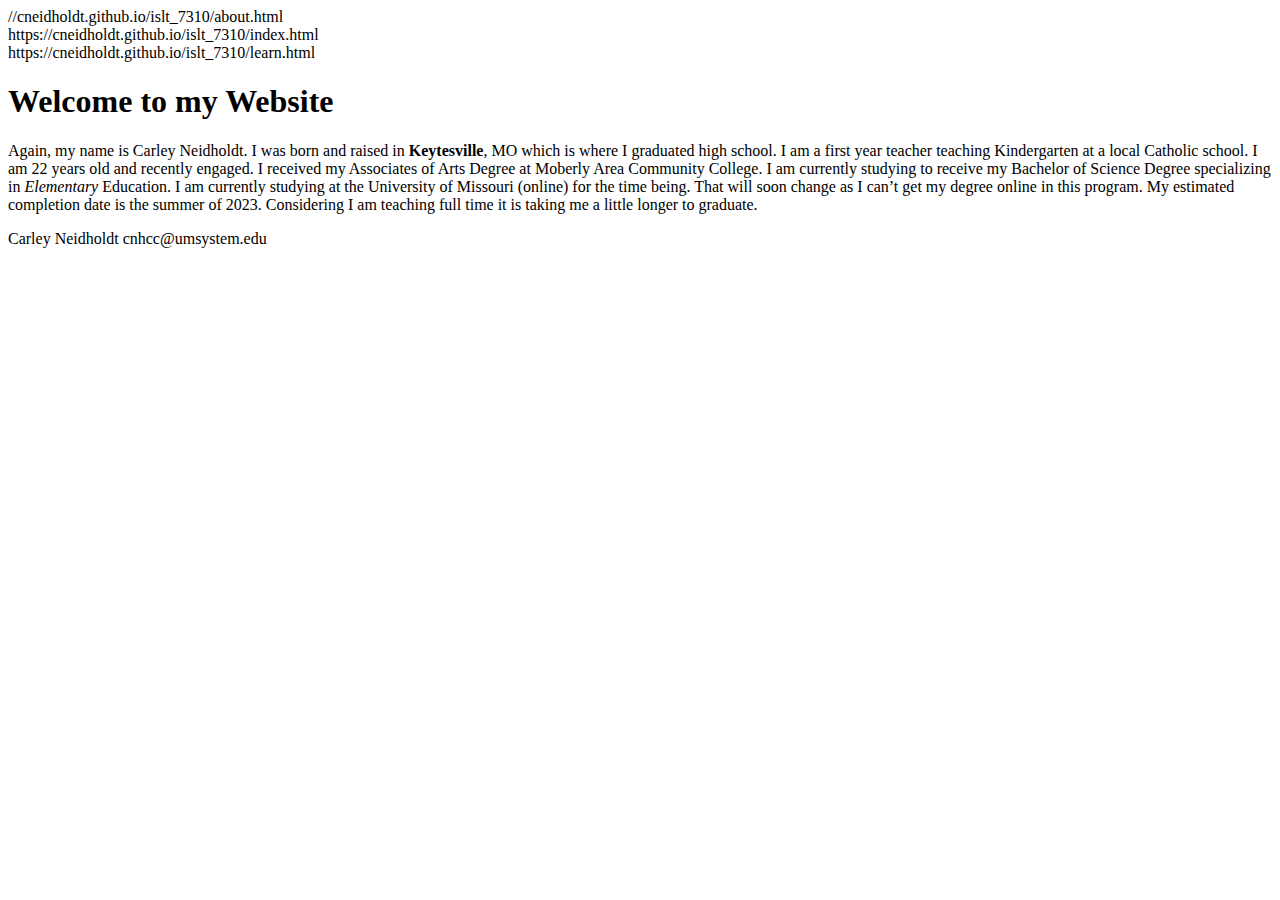
==== index.html @ 619c9740 "Add files via upload" ====
<!DOCTYPE html>
<html lang="en-US">
<head>
               <meta charset="utf-8">
               <title>Welcome to Carley Neidholdt's Website</title>
</head>
<link>
<style>

    #paragraph {font-style: italic;}
    .paragraph {color:blue;}
</style>
<body>
<nav><li>//cneidholdt.github.io/islt_7310/about.html</li></nav> 
<nav><li>https://cneidholdt.github.io/islt_7310/index.html</li></nav>
<nav><li>https://cneidholdt.github.io/islt_7310/learn.html</li></nav>

<h1>Welcome to my Website</h1>
<p> Again, my name is Carley Neidholdt. I was born and raised in
    <b>Keytesville</b>, MO which is where I graduated high school. I am a first year 
    teacher teaching Kindergarten at a local Catholic school. I am 22 years old 
    and recently engaged. I received my Associates of Arts Degree at Moberly 
    Area Community College. I am currently studying to receive my Bachelor of 
    Science Degree specializing in <em>Elementary</em> Education. I am currently studying 
    at the University of Missouri (online) for the time being. That will soon 
    change as I can’t get my degree online in this program. My estimated 
    completion date is the summer of 2023. Considering I am teaching full time it
     is taking me a little longer to graduate.</p>
     <footer>Carley Neidholdt cnhcc@umsystem.edu</footer>
</body>
</html>
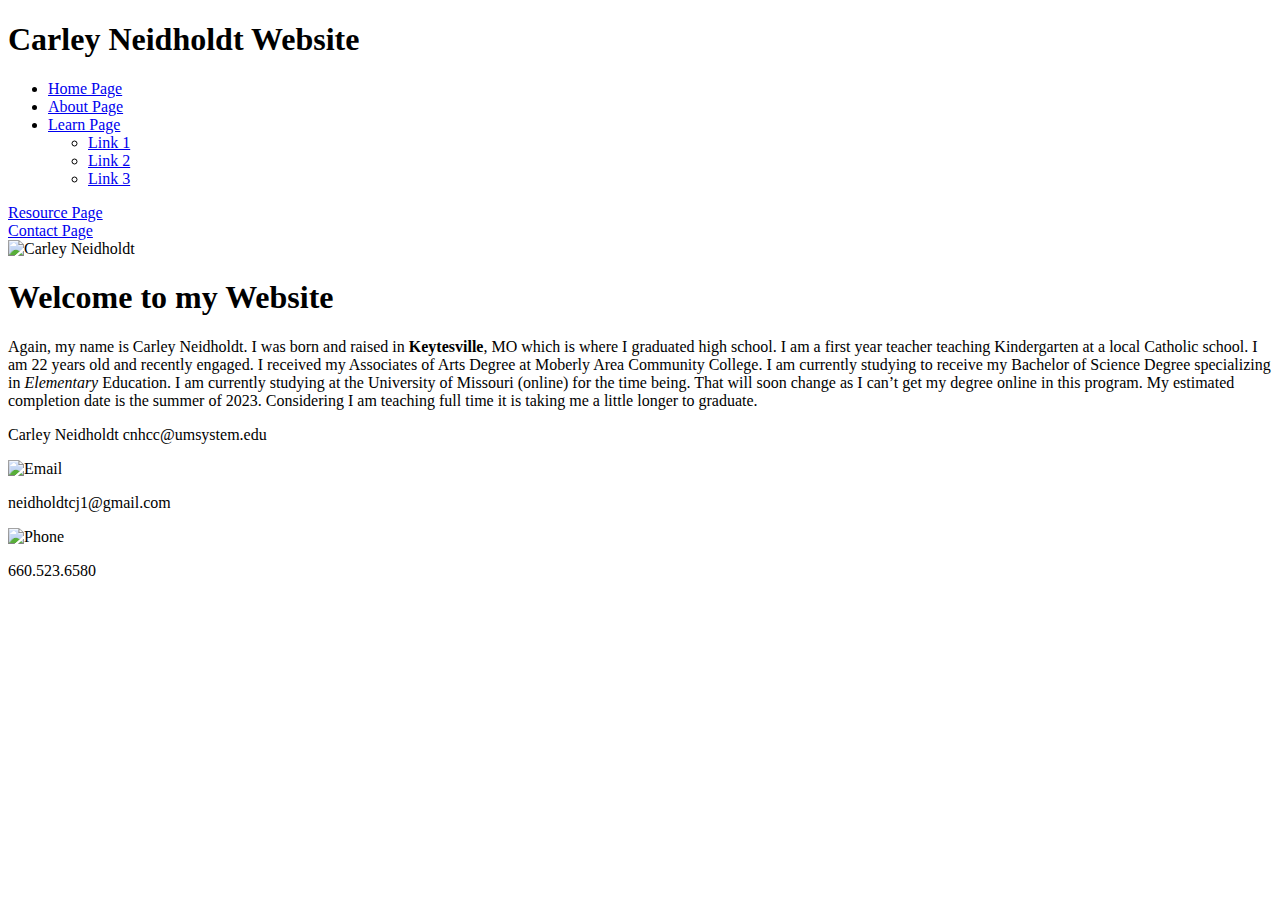
==== commit 95c3f855: "Add files via upload" ====
--- a/index.html
+++ b/index.html
@@ -3,6 +3,21 @@
 <head>
                <meta charset="utf-8">
                <title>Welcome to Carley Neidholdt's Website</title>
+               <link rel="stylesheet" href="nav.css"
+                .pic{
+                     width: 50px;
+                    height: 50px;
+                }
+                .picbig{
+                    position:absolute;
+                    width: 0px;
+                    -webkit-transition:width 0.3s linear 0s;
+                    transition:width 0.3s linear 0s;
+                    z-index:10;
+                }
+                .pic:hover + .picbig {
+                    width:200px;
+                }
 </head>
 <link>
 <style>
@@ -10,10 +25,41 @@
     #paragraph {font-style: italic;}
     .paragraph {color:blue;}
 </style>
+</head>
 <body>
-<nav><li>//cneidholdt.github.io/islt_7310/about.html</li></nav> 
-<nav><li>https://cneidholdt.github.io/islt_7310/index.html</li></nav>
-<nav><li>https://cneidholdt.github.io/islt_7310/learn.html</li></nav>
+
+
+    <div class="container">
+        <div class="Header">
+         <h1>Carley Neidholdt Website</h1> 
+        </div>
+        <div class="Navigation">
+    <nav>
+<ul class="navbar">
+    <li><a href= "index.html">Home Page</a></li>
+    <li><a href= "about.html">About Page</a></li>
+    <li><a href= "learn.html">Learn Page</a>
+        <ul class="dropdown">     
+        <li><a href= "#.html">Link 1</a></li>
+        <li><a href= "#.html">Link 2</a></li>
+        <li><a href= "#.html">Link 3</a></li>
+        </ul>
+    </div>
+    
+    </li>
+    <li><a href= "reflection.html">Resource Page</a></li>
+    <li><a href= "#.html">Contact Page</a></li>
+</ul>
+
+
+    </nav>
+    <div class="Image"><img src= "image1.jpg" alt="Carley Neidholdt" width = "70%" height="auto">
+    </div>
+    <div class="Content">
+
+
+
+
 
 <h1>Welcome to my Website</h1>
 <p> Again, my name is Carley Neidholdt. I was born and raised in
@@ -26,6 +72,13 @@
     change as I can’t get my degree online in this program. My estimated 
     completion date is the summer of 2023. Considering I am teaching full time it
      is taking me a little longer to graduate.</p>
-     <footer>Carley Neidholdt cnhcc@umsystem.edu</footer>
+     <footer>
+        <p>Carley Neidholdt cnhcc@umsystem.edu</p>
+        <img class="email" src="download (1).png" title="Email" width="5px" height="auto"> <p>neidholdtcj1@gmail.com</p>
+        <img class="phone" src="download.png" title="Phone" width="5px" height="auto"> <p>660.523.6580</p>
+
+
+     </footer>
+
 </body>
 </html>